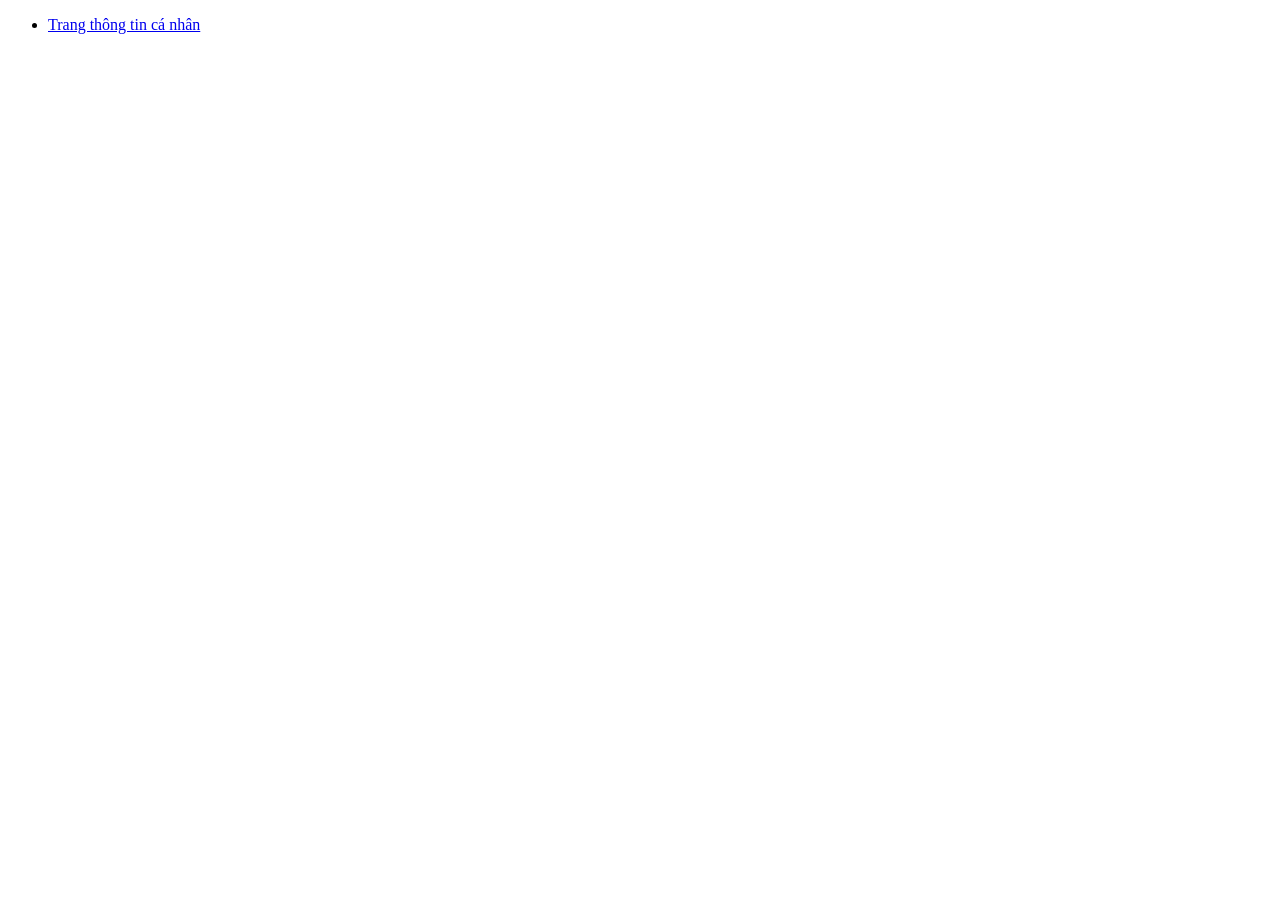
==== index.html @ 3e58cb3b "Create a project structure" ====
﻿<!DOCTYPE html>
<html lang="vi">
	<head>
		<title> làm web </title>
		<meta charset = "utf-8">
	</head>
	<body>
		<ul>
			<li>
				<a href="html/page1.html">
				Trang thông tin cá nhân 
				</a>
			</li>
		</ul>
	</body>
</html>
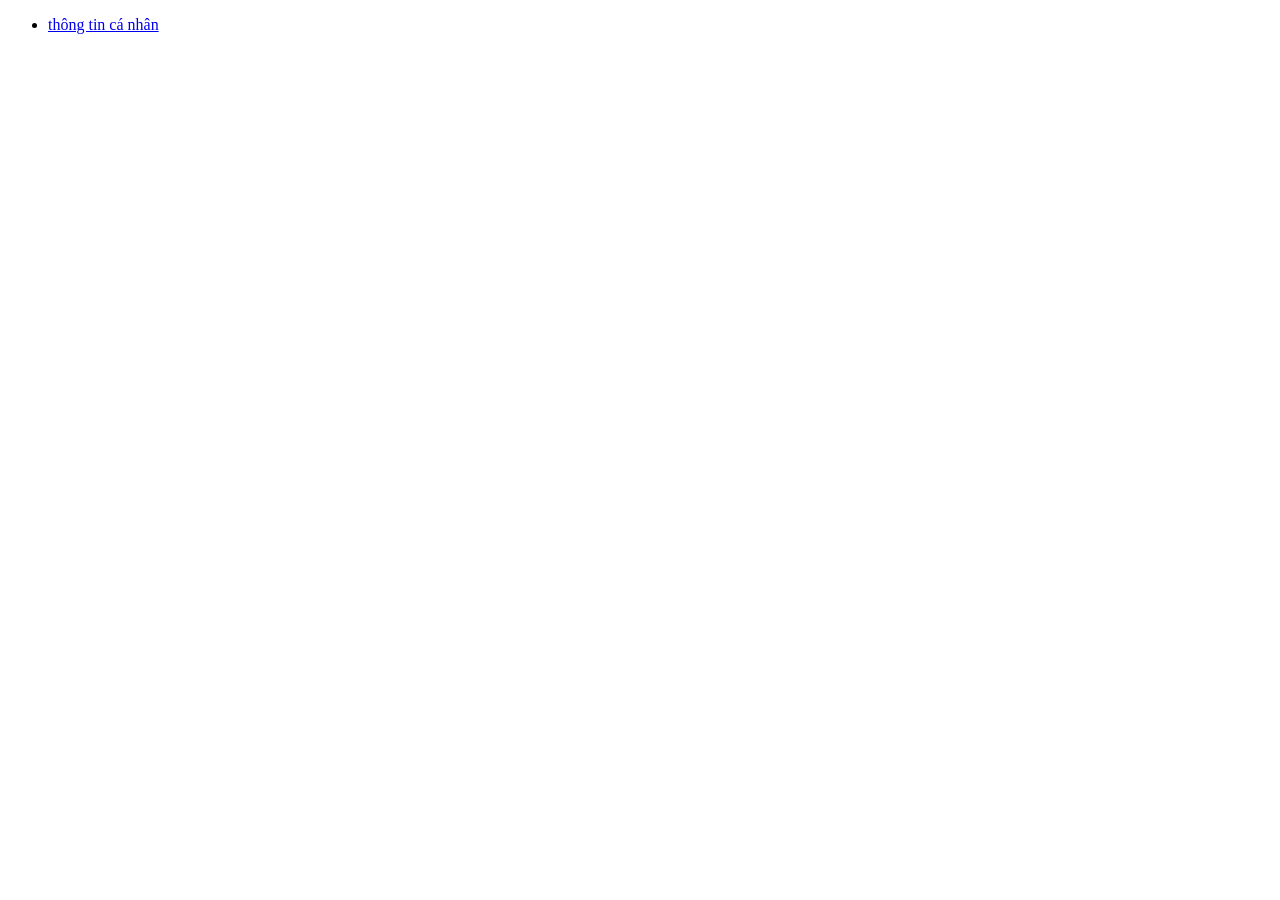
==== commit d377263c: "Create a project structure" ====
--- a/index.html
+++ b/index.html
@@ -1,14 +1,14 @@
 ﻿<!DOCTYPE html>
 <html lang="vi">
 	<head>
-		<title> làm web </title>
+		<title>làm web </title>
 		<meta charset = "utf-8">
 	</head>
 	<body>
 		<ul>
-			<li>
-				<a href="html/page1.html">
-				Trang thông tin cá nhân 
+			<li>	
+				<a href = "html/page1.html">
+                                thông tin cá nhân
 				</a>
 			</li>
 		</ul>
